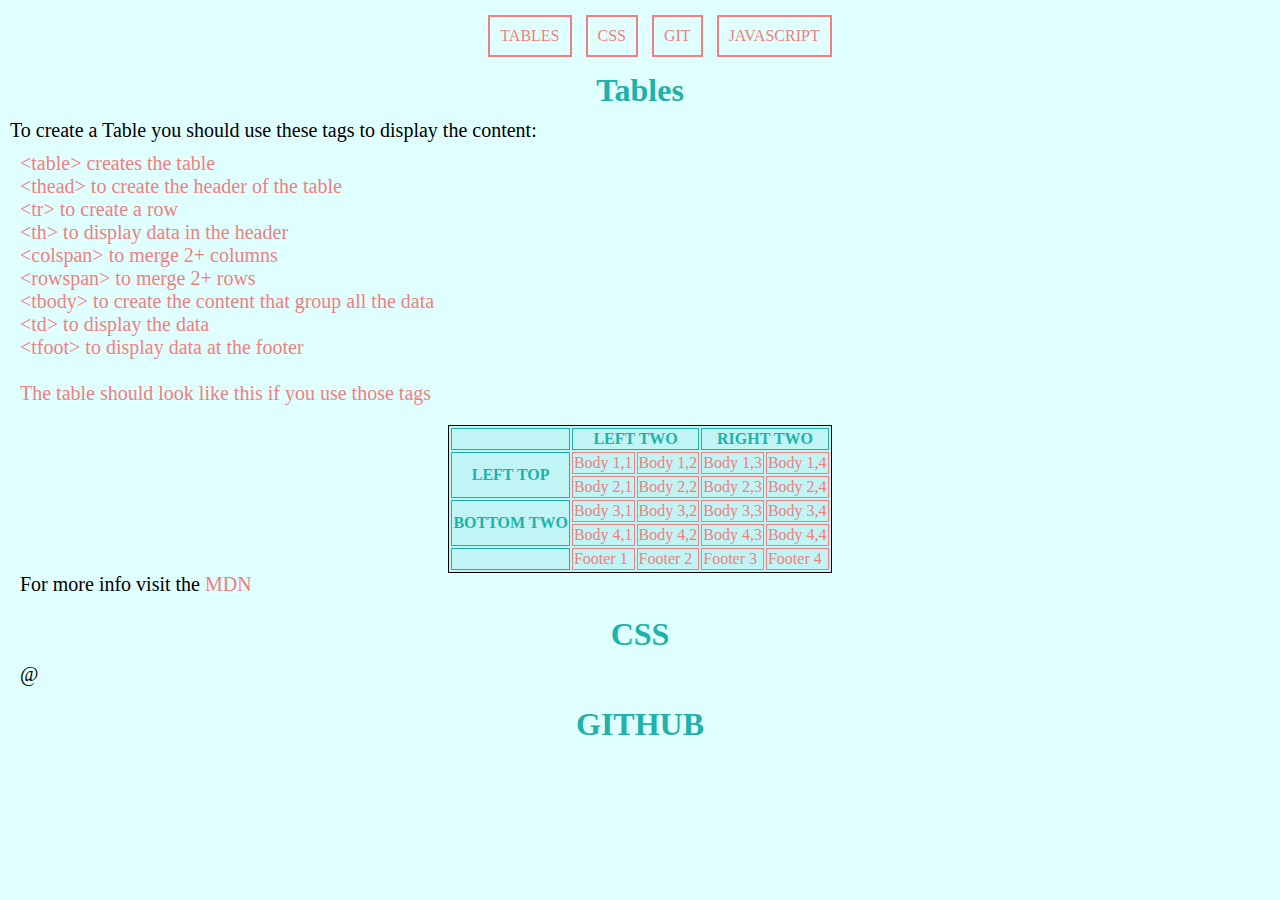
==== CheatSheet/index.html @ bac77e78 "Initial commit" ====
<!DOCTYPE html>
<html>
    <head>
        <title>CheatSheet Nico</title>
        <link rel="stylesheet" href="/CheatSheet/resources/css/index.css">
    </head>
    <body>
        <div>
            <header>
                <nav>
                    <ul>
                        <li><a href="#table">Tables</a></li>
                        <li><a href="#css">CSS</a></li>
                        <li><a href="#css">GIT</a></li>
                        <li><a href="#css">Javascript</a></li>
                        
                    </ul>
                </nav>
            </header>
            <section>
                <h2 id="table">Tables</h2>
                <article>
                    <p>To create a Table you should use these tags to display the content:</p>
                    <div class="tmarks">
                    <span class="tmark">&lt;table&gt; creates the table</span>
                    <span class="tmark">&lt;thead&gt; to create the header of the table</span>
                    <span class="tmark">&lt;tr&gt; to create a row</span>
                    <span class="tmark">&lt;th&gt; to display data in the header</span>
                    <span class="tmark">&lt;colspan&gt; to merge 2+ columns</span>
                    <span class="tmark">&lt;rowspan&gt; to merge 2+ rows</span>
                    <span class="tmark">&lt;tbody&gt; to create the content that group all the data</span>
                    <span class="tmark">&lt;td&gt; to display the data</span>
                    <span class="tmark">&lt;tfoot&gt; to display data at the footer</span>
                    <br>
                    <br>
                    <p>The table should look like this if you use those tags</p>
                    </div>
                </article>
            </section>
            <div>
            <table>
                <thead>
                  <tr>
                    <th></th>
                    <th colspan="2">Left Two</th>
                    <th colspan="2">Right Two</th>
                  </tr>
                </thead>
              
                <tbody>
                  <tr>
                    <th rowspan="2">Left Top </th>
                    <td>Body 1,1</td>
                    <td>Body 1,2</td>
                    <td>Body 1,3</td>
                    <td>Body 1,4</td>
                  </tr>
                  <tr>
                    <td>Body 2,1</td>
                    <td>Body 2,2</td>
                    <td>Body 2,3</td>
                    <td>Body 2,4</td>
                  </tr>
                  <tr>
                    <th rowspan="2">Bottom Two</th>
                    <td>Body 3,1</td>
                    <td>Body 3,2</td>
                    <td>Body 3,3</td>
                    <td>Body 3,4</td>
                  </tr>
                  <tr>
                    <td>Body 4,1</td>
                    <td>Body 4,2</td>
                    <td>Body 4,3</td>
                    <td>Body 4,4</td>
                  </tr>
                </tbody>
              
                <tfoot>
                  <tr>
                    <th></th>
                    <td>Footer 1</td>
                    <td>Footer 2</td>
                    <td>Footer 3</td>
                    <td>Footer 4</td>
                  </tr>
                </tfoot>              
              </table>
              <p>For more info visit the <a href="https://developer.mozilla.org/en-US/docs/Web/HTML/Element/table" target="_blank">MDN</a></p>
              </div>
            <div>
                <section>
                    <h2 id="css">CSS</h2>
                    <article>
                        <p>@</p>
                    </article>
                </section>
            </div>
            <div>
                <section>
                    <h2 id="git">GITHUB</h2>
                    <article>
                        <p>
                            
                        </p>
                    </article>
                </section>
            </div>
        </div>
    </body>
</html>
---- CheatSheet/resources/css/index.css ----
*{
    background-color: lightcyan;
    font-family: Cambria, Cochin, Georgia, Times, 'Times New Roman', serif;
    margin: 0 auto;
}
h2{
    color: lightseagreen;
    text-align: center;
    font-size: 32px;
    padding: 10px;
}
.tmarks{
display: inline-block;
color: lightcoral;
font-size: 20px;
}
.tmark{
    display: inline-block;
    width: 100%;
}
th{
  text-transform:uppercase;
  color: lightseagreen;
}
td{
    color: lightcoral;
}
table, th, td{
    border: 1px solid ;
    background-color: hsla(183, 58%, 53%, 0.2);
}
div{
    margin: 10px;
}
nav li{
    display: inline-block;
    padding:10px 10px;
    margin: 5px;
    border: 2px solid lightcoral;
}
a{
    color: lightcoral;
    text-decoration-line: none;
    text-transform: uppercase;
}
a:hover{
    color: lightgreen;
}
ul{
    text-align: center;
}
p{
    font-size: 20px;
}
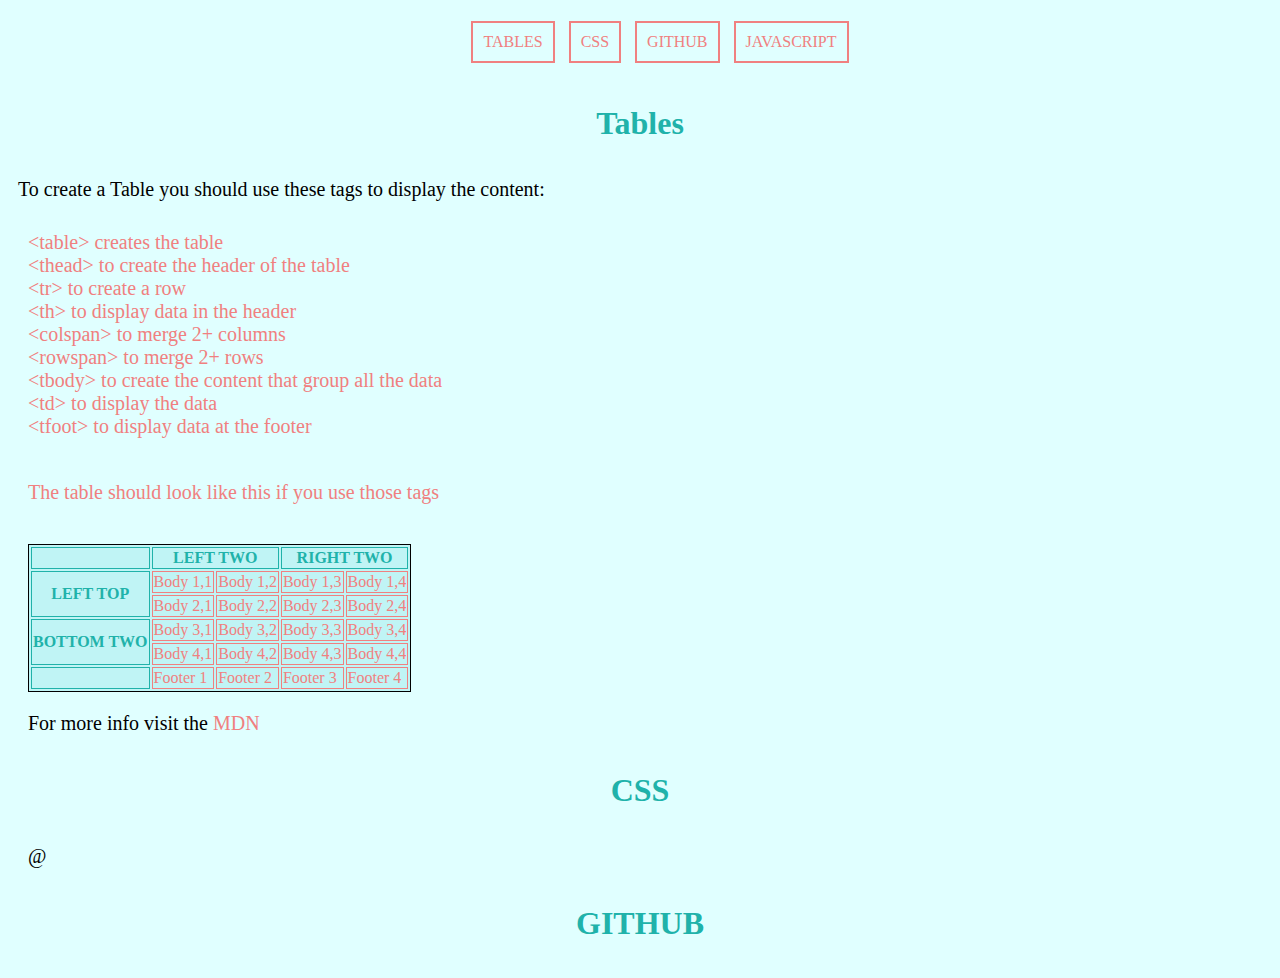
==== commit ebfaca2f: "First commit" ====
--- a/CheatSheet/index.html
+++ b/CheatSheet/index.html
@@ -11,7 +11,7 @@
                     <ul>
                         <li><a href="#table">Tables</a></li>
                         <li><a href="#css">CSS</a></li>
-                        <li><a href="#css">GIT</a></li>
+                        <li><a href="#github">GITHUB</a></li>
                         <li><a href="#css">Javascript</a></li>
                         
                     </ul>
@@ -98,7 +98,7 @@
             </div>
             <div>
                 <section>
-                    <h2 id="git">GITHUB</h2>
+                    <h2 id="github">GITHUB</h2>
                     <article>
                         <p>
                             
--- a/CheatSheet/resources/css/index.css
+++ b/CheatSheet/resources/css/index.css
@@ -1,7 +1,6 @@
 *{
     background-color: lightcyan;
     font-family: Cambria, Cochin, Georgia, Times, 'Times New Roman', serif;
-    margin: 0 auto;
 }
 h2{
     color: lightseagreen;
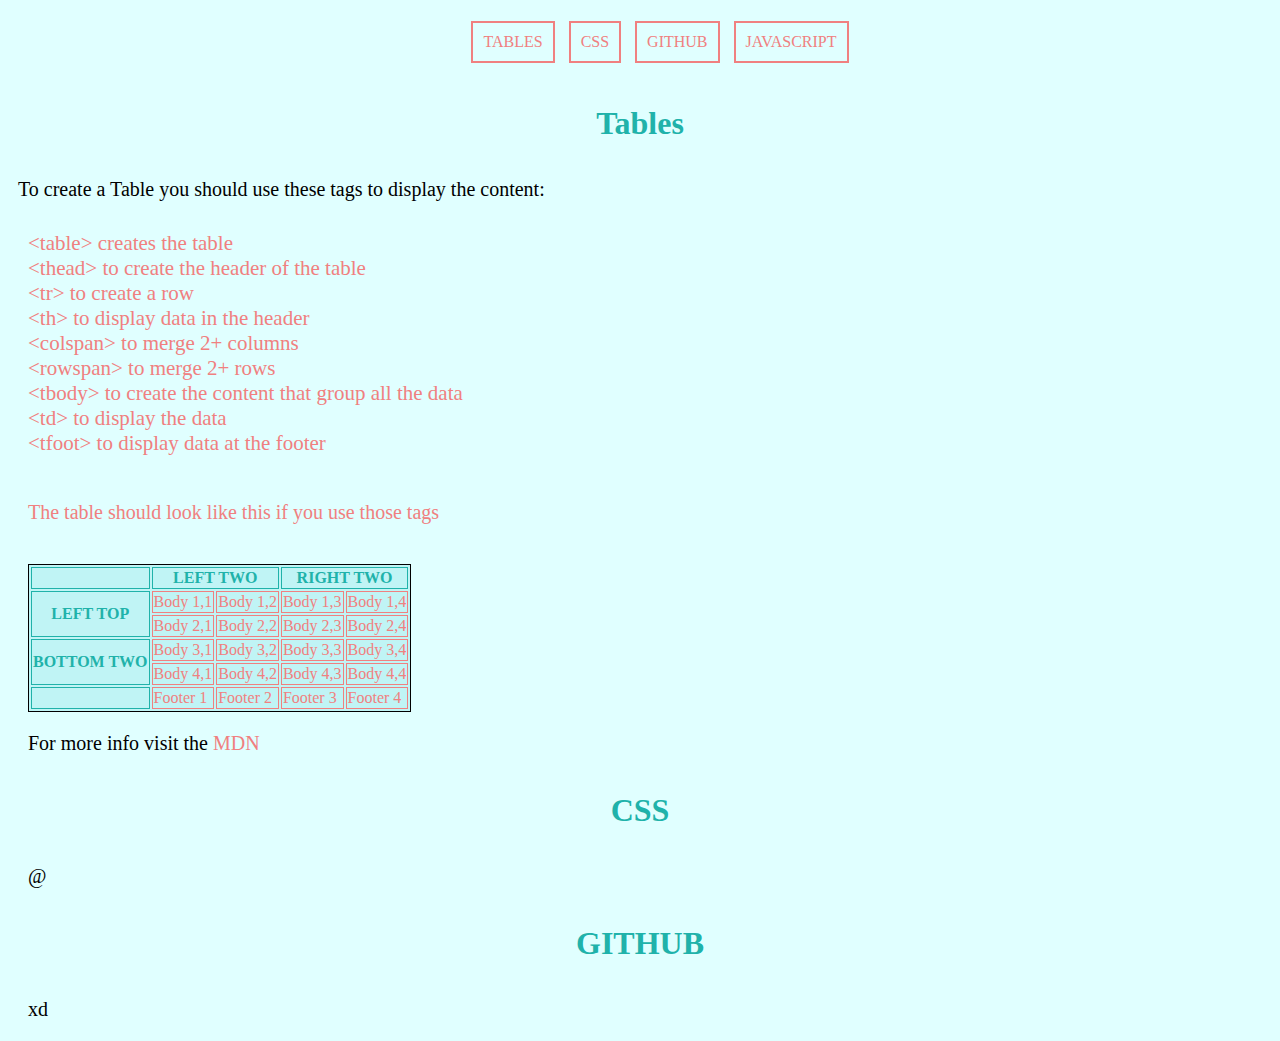
==== commit 1348b13a: "first commit" ====
--- a/CheatSheet/index.html
+++ b/CheatSheet/index.html
@@ -101,7 +101,7 @@
                     <h2 id="github">GITHUB</h2>
                     <article>
                         <p>
-                            
+                            xd
                         </p>
                     </article>
                 </section>
--- a/CheatSheet/resources/css/index.css
+++ b/CheatSheet/resources/css/index.css
@@ -11,7 +11,7 @@
 .tmarks{
 display: inline-block;
 color: lightcoral;
-font-size: 20px;
+font-size: 21px;
 }
 .tmark{
     display: inline-block;
